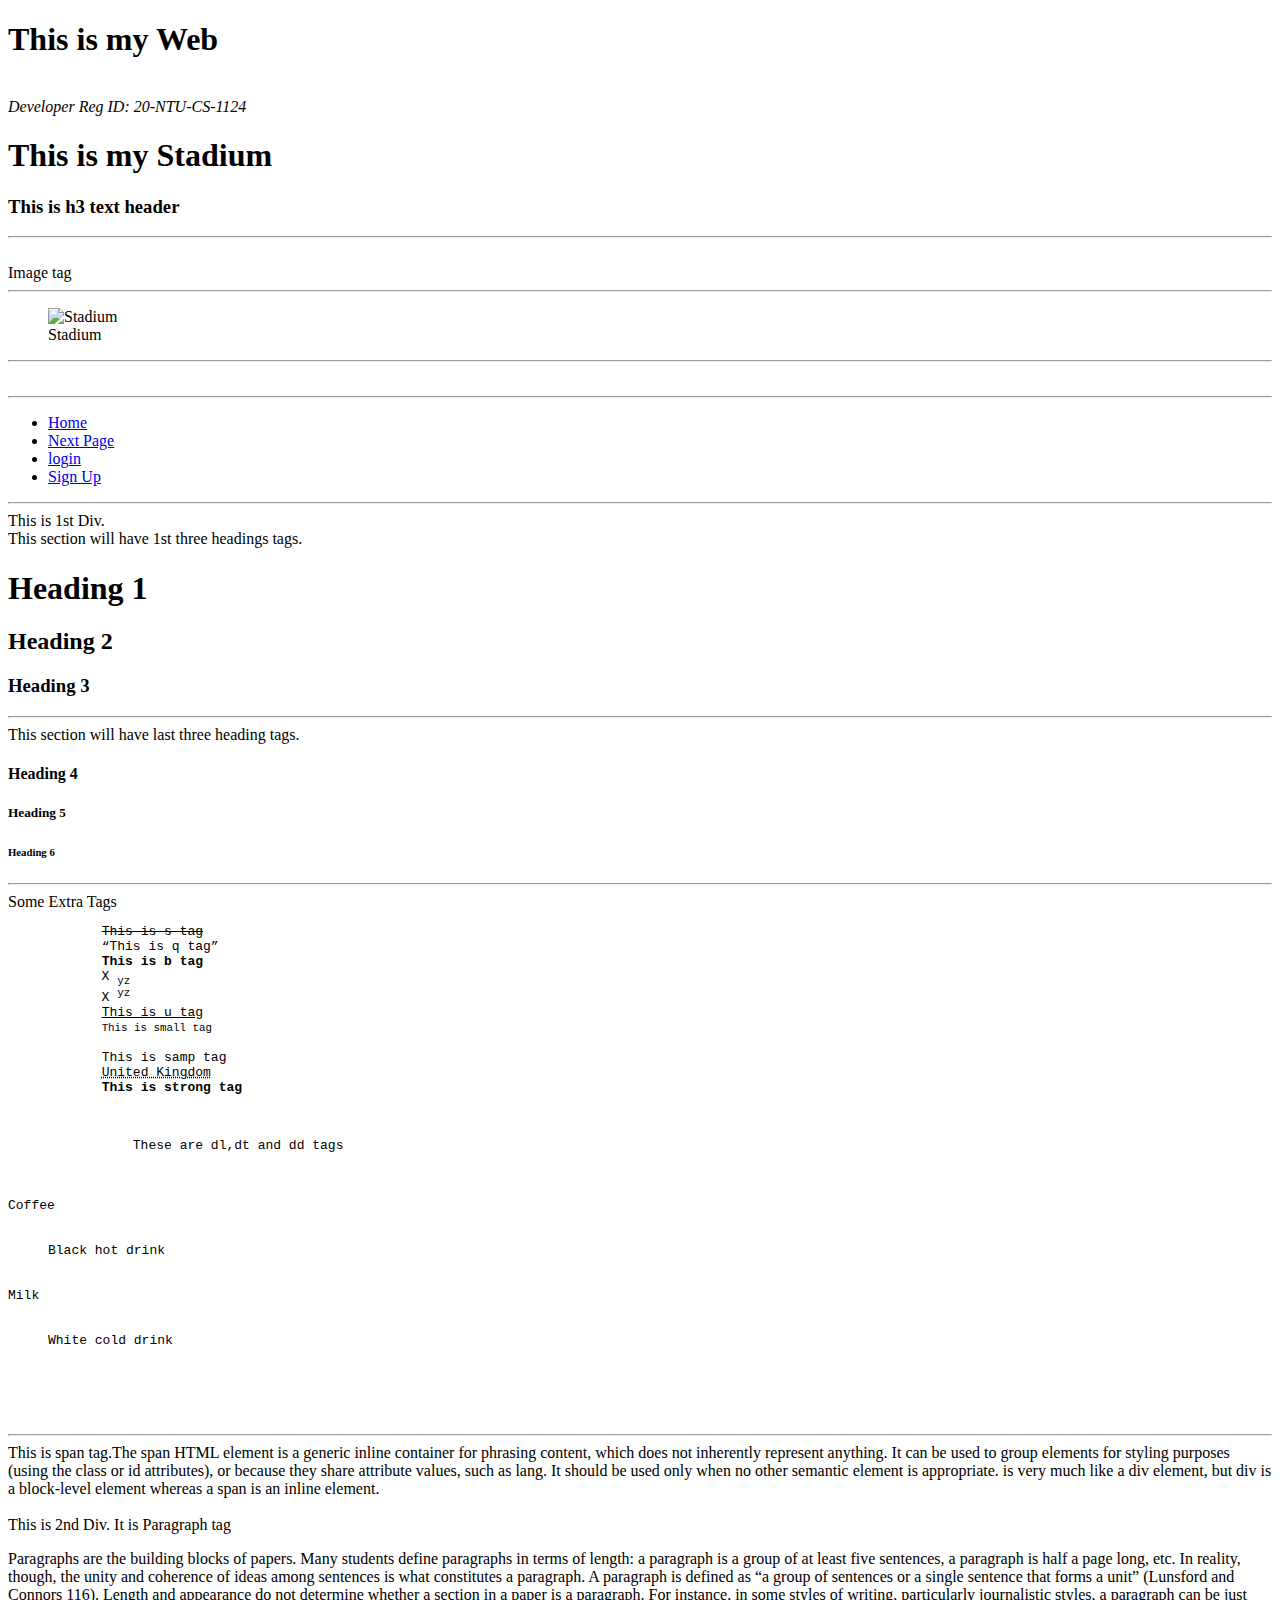
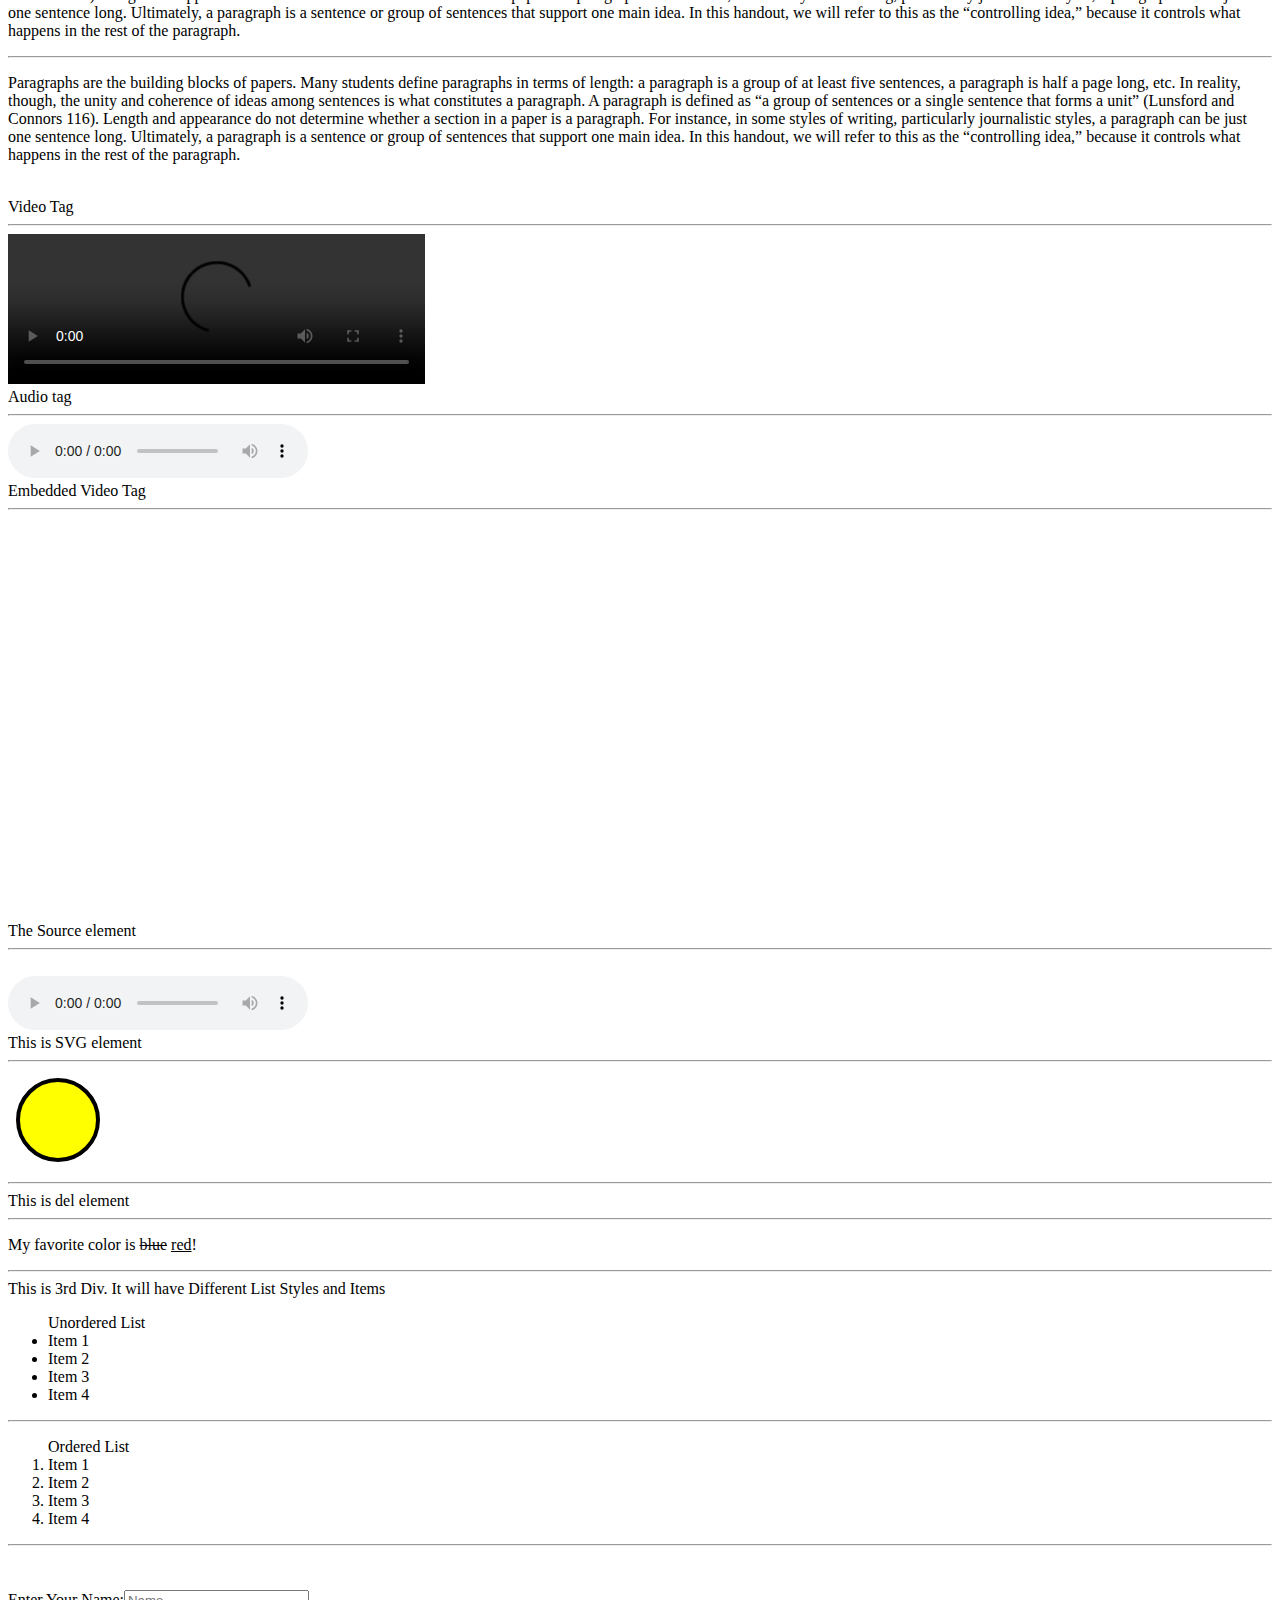
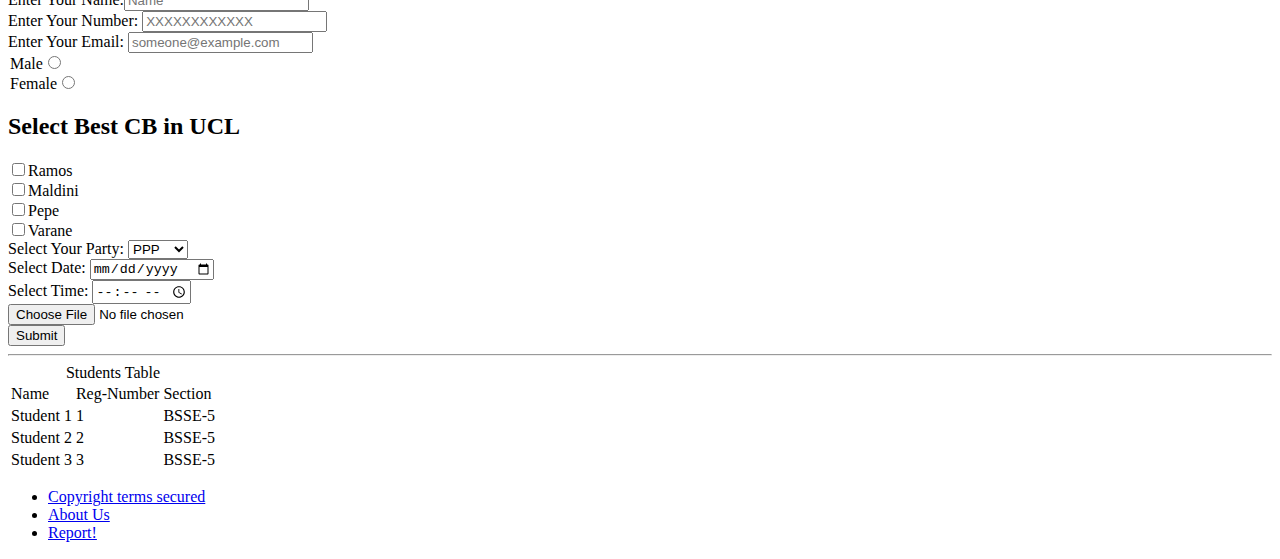
==== index.html @ 916dca89 "changes" ====
<!DOCTYPE html>
<html lang="en">
<head>
    <meta charset="UTF-8">
    <meta http-equiv="X-UA-Compatible" content="IE=edge">
    <meta name="viewport" content="width=device-width, initial-scale=1.0">
    <link rel="stylesheet" href="style.css">
    <title>Document</title>
</head>
<body>
    <h1>This is my Web</h1>
    <br>
    <address>
        Developer Reg ID: 20-NTU-CS-1124
    </address>
    <h1>This is my Stadium</h1>
    <h3>This is h3 text header</h3>
    <label for="Choose one in following"></label>
    <hr>
    <br>
    Image tag
    <hr>
    <figure>
        <img src="ground.jpg" alt="Stadium">
        <figcaption>
            Stadium  
        </figcaption>
    </figure>
    <hr>    
    
    <br>
    <header>

        <hr>
        <nav>
        <ul class="header">
            <li><a href="#">Home</a></li>
            <li><a href="#">Next Page</a></li>
            <li><a href="#">login</a></li>
            <li><a href="#">Sign Up</a></li>
        </ul>
    </nav>
    </header>
    <hr>
    <main>
        <div>
            This is 1st Div.
            <section>
                This section will have 1st three headings tags.
                <h1>Heading 1</h1>
                <h2>Heading 2</h2>
                <h3>Heading 3</h3>
                <hr>
            </section>
            <section>This section will have last three heading tags.
                <h4>Heading 4</h4>
                <h5>Heading 5</h5>
                <h6>Heading 6</h6>
                <hr>
            </section>
        </div>
        <section>
            Some Extra Tags
            <pre>
            <s>This is s tag</s>
            <q>This is q tag</q>
            <b>This is b tag</b>
            X <sub>yz</sub>
            X <sup>yz</sup>
            <u>This is u tag</u>
            <small>This is small tag</small>
            
            <samp>This is samp tag</samp>
            <abbr title="UK">United Kingdom</abbr>
            <strong>This is strong tag</strong>
            <dl>
                These are dl,dt and dd tags
                <br>
                <dt>Coffee</dt>
                <dd>Black hot drink</dd>
                <dt>Milk</dt>
                <dd>White cold drink</dd>
            </dl>
            </pre>
            <hr>
            <span>This is span tag.The span HTML element is a generic inline container for phrasing content, which does not inherently represent anything. It can be used to group elements for styling purposes (using the class or id attributes), or because they share attribute values, such as lang. It should be used only when no other semantic element is appropriate. <span> is very much like a div element, but div is a block-level element whereas a span is an inline element.</span>
            <br>
            
        </section>
        <br>

        <div>
            This is 2nd Div.
            It is Paragraph tag
            <p>Paragraphs are the building blocks of papers. Many students define paragraphs in terms of length: a paragraph is a group of at least five sentences, a paragraph is half a page long, etc. In reality, though, the unity and coherence of ideas among sentences is what constitutes a paragraph. A paragraph is defined as “a group of sentences or a single sentence that forms a unit” (Lunsford and Connors 116). Length and appearance do not determine whether a section in a paper is a paragraph. For instance, in some styles of writing, particularly journalistic styles, a paragraph can be just one sentence long. Ultimately, a paragraph is a sentence or group of sentences that support one main idea. In this handout, we will refer to this as the “controlling idea,” because it controls what happens in the rest of the paragraph.</p>
            <hr>
            <p>Paragraphs are the building blocks of papers. Many students define paragraphs in terms of length: a paragraph is a group of at least five sentences, a paragraph is half a page long, etc. In reality, though, the unity and coherence of ideas among sentences is what constitutes a paragraph. A paragraph is defined as “a group of sentences or a single sentence that forms a unit” (Lunsford and Connors 116). Length and appearance do not determine whether a section in a paper is a paragraph. For instance, in some styles of writing, particularly journalistic styles, a paragraph can be just one sentence long. Ultimately, a paragraph is a sentence or group of sentences that support one main idea. In this handout, we will refer to this as the “controlling idea,” because it controls what happens in the rest of the paragraph.</p>

        </div>
        <br>
        Video Tag
        <hr>
        <video src="rma.MP4" style="width:33% ;" controls></video>
        <br>
        Audio tag
        <hr>
        <audio src="OST-Yeh-Mera-Deewanapan-Hai-PakiUM.Com_.mp3" controls></audio>
        <br>
        Embedded Video Tag
        <hr>
        <iframe width="600" height="400" src="https://www.youtube.com/embed/itbnNiNCVj4" title="YouTube video player" frameborder="0" allow="accelerometer; autoplay; clipboard-write; encrypted-media; gyroscope; picture-in-picture" allowfullscreen></iframe>
        <br>
        The Source element
        <hr>
        <br>
        <audio controls>
            <audio controls>
                <source src="OST-Yeh-Mera-Deewanapan-Hai-PakiUM.Com_.mp3.mp3" type=".mp3">
                <source src="04 Aaj Unse Milna Hai (SongsMp3.Com).mp3" type=".mp3">
                Your browser does not support the audio element.
            </audio>
        </audio>
        <br>
        This is SVG element
        <hr>
        <svg width="100" height="100">
            <circle cx="50" cy="50" r="40" stroke="black" stroke-width="4" fill="yellow" />
        </svg>
        <hr>
        This is del element
        <hr>
        <p>My favorite color is <del>blue</del> <ins>red</ins>!</p>
        <hr>
        <div>
            This is 3rd Div. It will have Different List Styles and Items
            <ul>Unordered List
                <li>Item 1</li>
                <li>Item 2</li>
                <li>Item 3</li>
                <li>Item 4</li>
            </ul>
            <hr>
            <ol>Ordered List
                <li>Item 1</li>
                <li>Item 2</li>
                <li>Item 3</li>
                <li>Item 4</li>
            </ol>
        </div>
        <hr>
        <br>
        <br>
        <form action="">
            Enter Your Name:<input type="text" placeholder="Name">
            <br>
            Enter Your Number: <input type="number" placeholder="XXXXXXXXXXXX">
            <br>
            Enter Your Email: <input type="email" name="email" placeholder="someone@example.com" >
            <br>
            <legend>
                Male<input type="radio" name="gender" id="">
                <br>
                Female<input type="radio" name="gender" id="">
            </legend>
            <h2>Select Best CB in UCL</h2>
            <input type="checkbox" name="ramos" id="">Ramos
            <br>
            <input type="checkbox" name="maldini" id="">Maldini
            <br>
            <input type="checkbox" name="pepe" id="">Pepe
            <br>
            <input type="checkbox" name="varane"  id="">Varane
            <br>
            Select Your Party: <select name="section" id="">Section
                <option value="pti">PTI</option>
                <option value="ppp" selected>PPP</option>
                <option value="pmln">PMLN</option>
            </select>
            <br>
            Select Date: <input type="date" name="date" id="">
            <br>
            Select Time: <input type="time" name="time" id="">
            <br>
            <input type="file" placeholder="Choose File">
            <br>
            <input type="button" value="Submit">
        </form>
        <hr>
        <table>
            <caption>Students Table</caption>
            <tr>
                <td>Name</td>
                <td>Reg-Number</td>
                <td>Section</td>
            </tr>
            <tr>
                <td>Student 1</td>
                <td>1</td>
                <td>BSSE-5</td>
            </tr>
            <tr>
                <td>Student 2</td>
                <td>2</td>
                <td>BSSE-5</td>
            </tr>
            <tr>
                <td>Student 3</td>
                <td>3</td>
                <td>BSSE-5</td>
            </tr>
        </table>
    </main>
    <footer class="footer">
        <ul>
            <li><a href="#">Copyright terms secured</a></li>
            <li><a href="#">About Us</a></li>
            <li><a href="#">Report!</a></li>
        </ul>
    </footer>
</body>
</html>
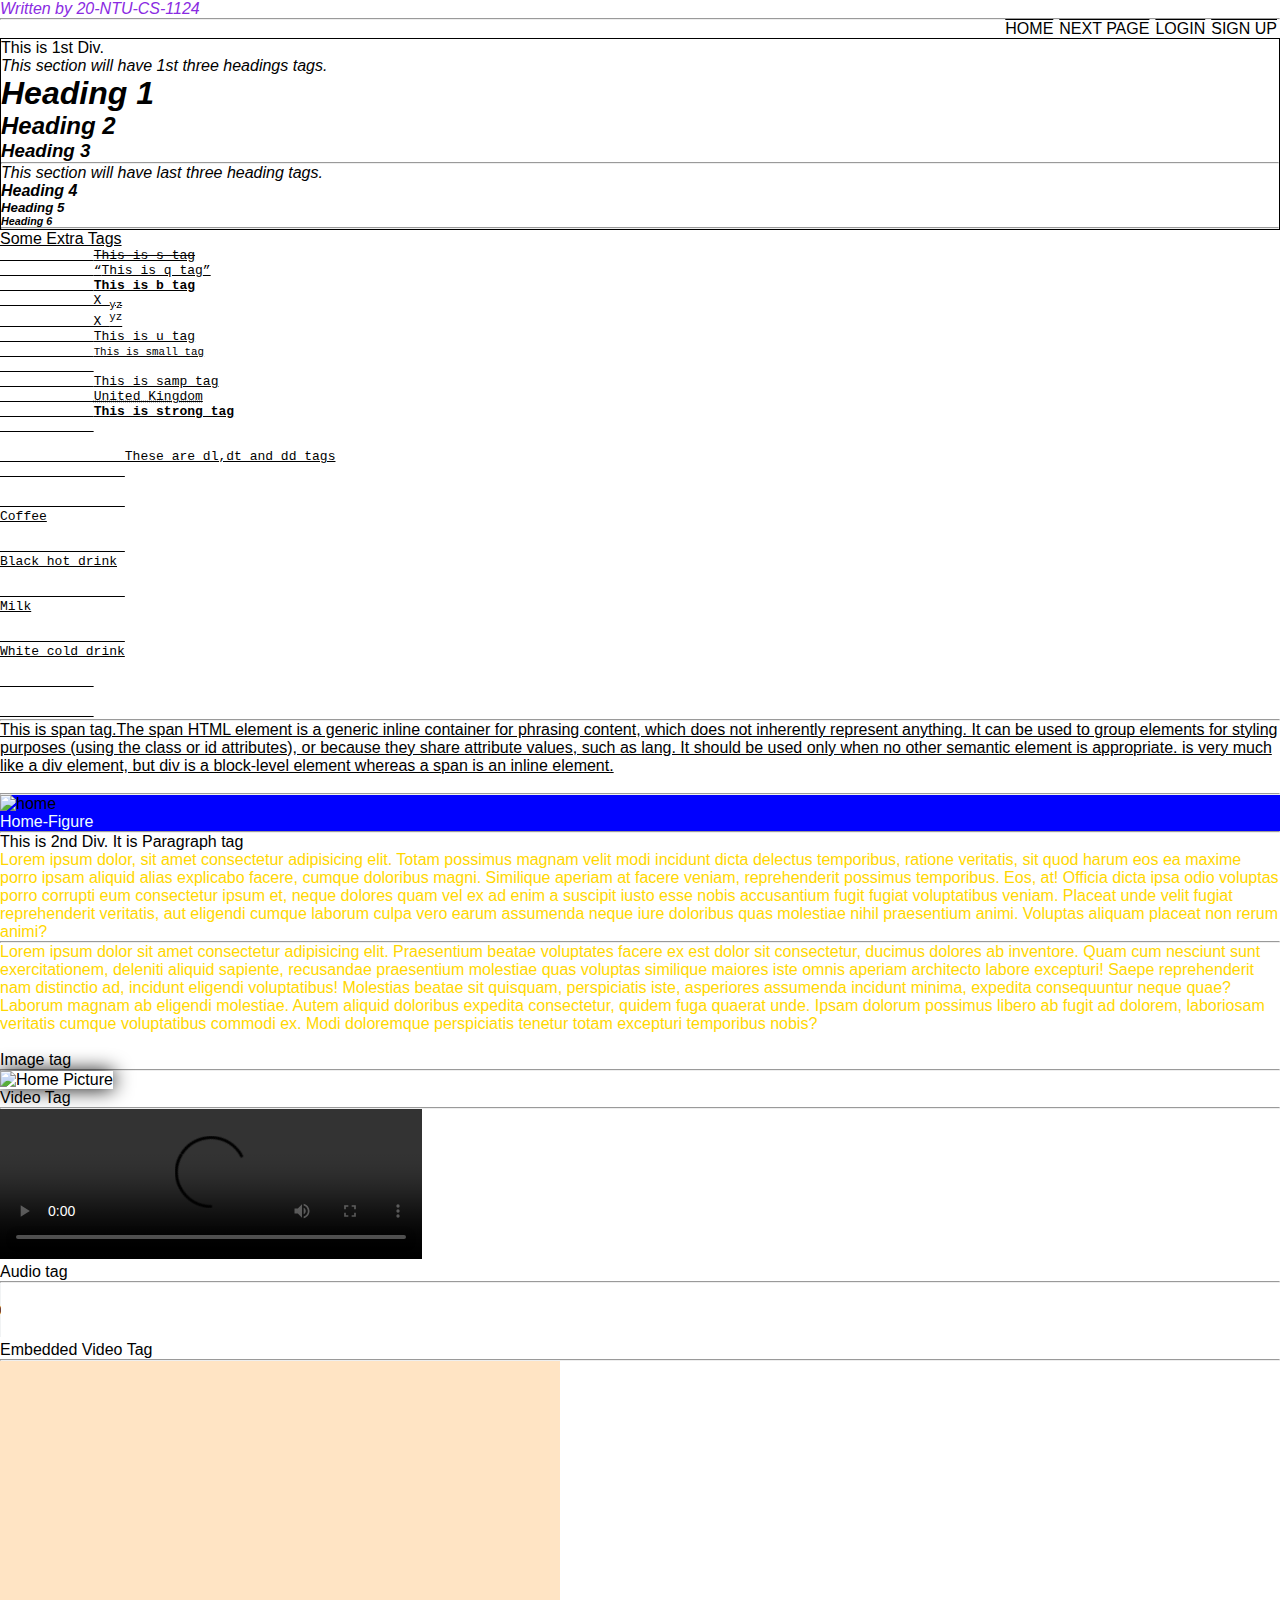
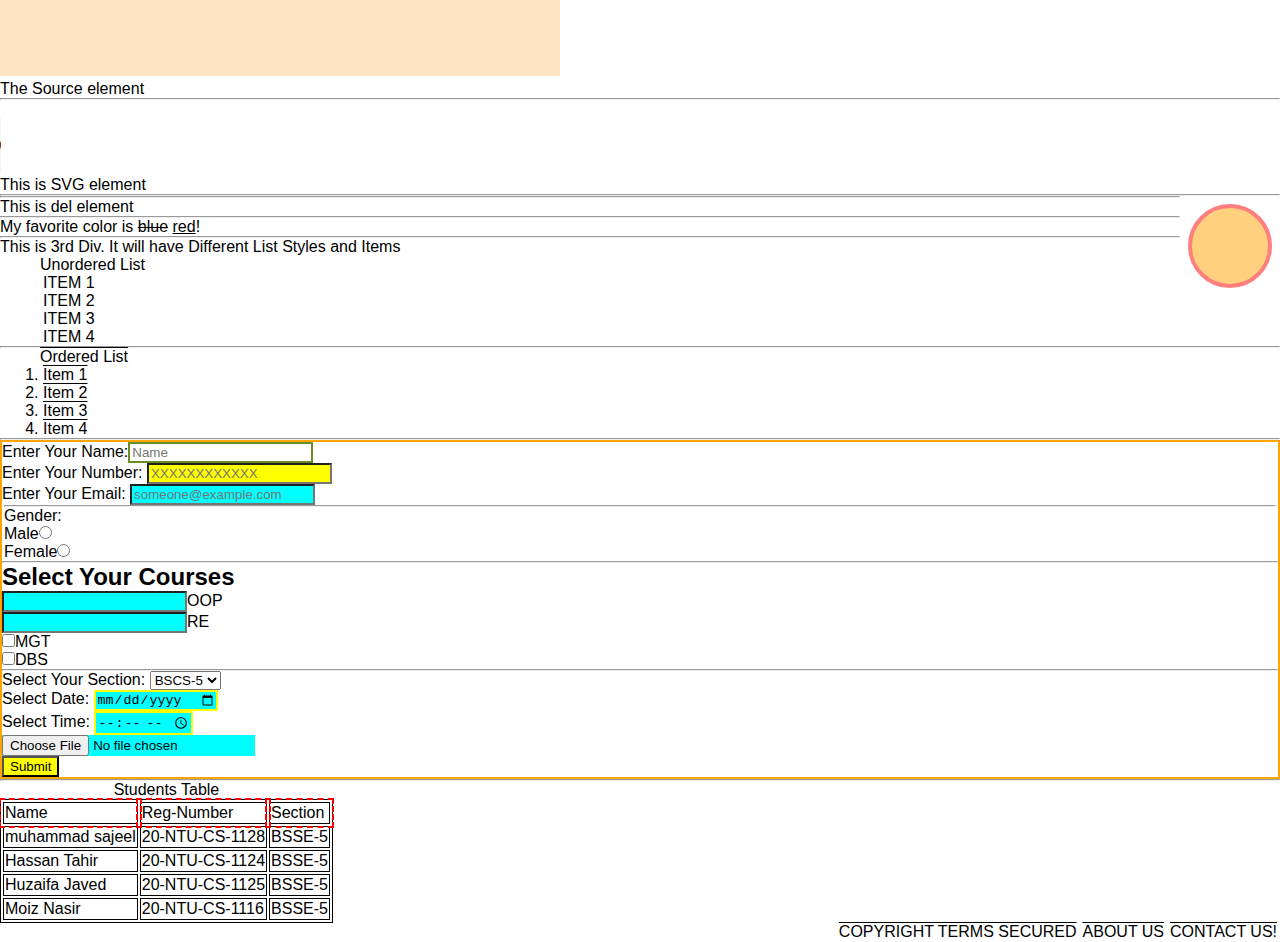
==== commit 0768b123: "aa" ====
--- a/index.html
+++ b/index.html
@@ -5,61 +5,47 @@
     <meta http-equiv="X-UA-Compatible" content="IE=edge">
     <meta name="viewport" content="width=device-width, initial-scale=1.0">
     <link rel="stylesheet" href="style.css">
-    <title>Document</title>
+    <title>Assignment</title>
+    <style>
+        table,td,tr{
+            border: 1px solid black;
+        }
+    </style>
 </head>
 <body>
-    <h1>This is my Web</h1>
-    <br>
-    <address>
-        Developer Reg ID: 20-NTU-CS-1124
-    </address>
-    <h1>This is my Stadium</h1>
-    <h3>This is h3 text header</h3>
-    <label for="Choose one in following"></label>
-    <hr>
-    <br>
-    Image tag
-    <hr>
-    <figure>
-        <img src="ground.jpg" alt="Stadium">
-        <figcaption>
-            Stadium  
-        </figcaption>
-    </figure>
-    <hr>    
-    
-    <br>
     <header>
-
+        <address id="address">
+            Written by 20-NTU-CS-1124
+        </address>
         <hr>
         <nav>
         <ul class="header">
-            <li><a href="#">Home</a></li>
+            <li><a class="visited" href="#">Home</a></li>
             <li><a href="#">Next Page</a></li>
             <li><a href="#">login</a></li>
             <li><a href="#">Sign Up</a></li>
         </ul>
     </nav>
     </header>
-    <hr>
+    <br>
     <main>
-        <div>
+        <div id="first_div">
             This is 1st Div.
-            <section>
+            <section id="italic-section">
                 This section will have 1st three headings tags.
                 <h1>Heading 1</h1>
                 <h2>Heading 2</h2>
                 <h3>Heading 3</h3>
                 <hr>
             </section>
-            <section>This section will have last three heading tags.
+            <section id="oblique_section">This section will have last three heading tags.
                 <h4>Heading 4</h4>
                 <h5>Heading 5</h5>
                 <h6>Heading 6</h6>
                 <hr>
             </section>
         </div>
-        <section>
+        <section id="extra-tags">
             Some Extra Tags
             <pre>
             <s>This is s tag</s>
@@ -83,55 +69,66 @@
             </dl>
             </pre>
             <hr>
-            <span>This is span tag.The span HTML element is a generic inline container for phrasing content, which does not inherently represent anything. It can be used to group elements for styling purposes (using the class or id attributes), or because they share attribute values, such as lang. It should be used only when no other semantic element is appropriate. <span> is very much like a div element, but div is a block-level element whereas a span is an inline element.</span>
+            <span class="span">This is span tag.The span HTML element is a generic inline container for phrasing content, which does not inherently represent anything. It can be used to group elements for styling purposes (using the class or id attributes), or because they share attribute values, such as lang. It should be used only when no other semantic element is appropriate. <span> is very much like a div element, but div is a block-level element whereas a span is an inline element.</span>
             <br>
             
         </section>
         <br>
-
-        <div>
+        <hr>
+        <figure id="figure">
+            <img src="../img/home.jpg" alt="home" width="33%">
+            <figcaption>
+                Home-Figure 
+            </figcaption>
+        </figure>
+        <hr>
+        <div class="second_div">
             This is 2nd Div.
             It is Paragraph tag
-            <p>Paragraphs are the building blocks of papers. Many students define paragraphs in terms of length: a paragraph is a group of at least five sentences, a paragraph is half a page long, etc. In reality, though, the unity and coherence of ideas among sentences is what constitutes a paragraph. A paragraph is defined as “a group of sentences or a single sentence that forms a unit” (Lunsford and Connors 116). Length and appearance do not determine whether a section in a paper is a paragraph. For instance, in some styles of writing, particularly journalistic styles, a paragraph can be just one sentence long. Ultimately, a paragraph is a sentence or group of sentences that support one main idea. In this handout, we will refer to this as the “controlling idea,” because it controls what happens in the rest of the paragraph.</p>
-            <hr>
-            <p>Paragraphs are the building blocks of papers. Many students define paragraphs in terms of length: a paragraph is a group of at least five sentences, a paragraph is half a page long, etc. In reality, though, the unity and coherence of ideas among sentences is what constitutes a paragraph. A paragraph is defined as “a group of sentences or a single sentence that forms a unit” (Lunsford and Connors 116). Length and appearance do not determine whether a section in a paper is a paragraph. For instance, in some styles of writing, particularly journalistic styles, a paragraph can be just one sentence long. Ultimately, a paragraph is a sentence or group of sentences that support one main idea. In this handout, we will refer to this as the “controlling idea,” because it controls what happens in the rest of the paragraph.</p>
+            <p>Lorem ipsum dolor, sit amet consectetur adipisicing elit. Totam possimus magnam velit modi incidunt dicta delectus temporibus, ratione veritatis, sit quod harum eos ea maxime porro ipsam aliquid alias explicabo facere, cumque doloribus magni. Similique aperiam at facere veniam, reprehenderit possimus temporibus. Eos, at! Officia dicta ipsa odio voluptas porro corrupti eum consectetur ipsum et, neque dolores quam vel ex ad enim a suscipit iusto esse nobis accusantium fugit fugiat voluptatibus veniam. Placeat unde velit fugiat reprehenderit veritatis, aut eligendi cumque laborum culpa vero earum assumenda neque iure doloribus quas molestiae nihil praesentium animi. Voluptas aliquam placeat non rerum animi?</p>
+            <hr>
+            <p>Lorem ipsum dolor sit amet consectetur adipisicing elit. Praesentium beatae voluptates facere ex est dolor sit consectetur, ducimus dolores ab inventore. Quam cum nesciunt sunt exercitationem, deleniti aliquid sapiente, recusandae praesentium molestiae quas voluptas similique maiores iste omnis aperiam architecto labore excepturi! Saepe reprehenderit nam distinctio ad, incidunt eligendi voluptatibus! Molestias beatae sit quisquam, perspiciatis iste, asperiores assumenda incidunt minima, expedita consequuntur neque quae? Laborum magnam ab eligendi molestiae. Autem aliquid doloribus expedita consectetur, quidem fuga quaerat unde. Ipsam dolorum possimus libero ab fugit ad dolorem, laboriosam veritatis cumque voluptatibus commodi ex. Modi doloremque perspiciatis tenetur totam excepturi temporibus nobis?</p>
 
         </div>
         <br>
+        Image tag
+        <hr>
+        <img id="image_2" src="../img/home.jpg" alt="Home Picture" style="width:33%">
+        <br>
         Video Tag
         <hr>
-        <video src="rma.MP4" style="width:33% ;" controls></video>
+        <video id="video" src="../video/Amazoncom ROYBI Robot Smart Kids Educational Companion Toy for Preschool STEM Language Learning  Teaching English Spanish French Chinese Over 1000 Interactive Activities  Stories  Toys  Games - .mp4.mp4" style="width:33% ;" controls></video>
         <br>
         Audio tag
         <hr>
-        <audio src="OST-Yeh-Mera-Deewanapan-Hai-PakiUM.Com_.mp3" controls></audio>
+        <audio src="../audio/Abdul Hannan & Rovalio - Iraaday (Official Music Video).mp3" controls></audio>
         <br>
         Embedded Video Tag
         <hr>
-        <iframe width="600" height="400" src="https://www.youtube.com/embed/itbnNiNCVj4" title="YouTube video player" frameborder="0" allow="accelerometer; autoplay; clipboard-write; encrypted-media; gyroscope; picture-in-picture" allowfullscreen></iframe>
+        <iframe id="embed" width="560" height="315" src="https://www.youtube.com/embed/qIjaPWNVDL8" title="YouTube video player" frameborder="0" allow="accelerometer; autoplay; clipboard-write; encrypted-media; gyroscope; picture-in-picture" allowfullscreen></iframe>
         <br>
         The Source element
         <hr>
         <br>
         <audio controls>
             <audio controls>
-                <source src="OST-Yeh-Mera-Deewanapan-Hai-PakiUM.Com_.mp3.mp3" type=".mp3">
-                <source src="04 Aaj Unse Milna Hai (SongsMp3.Com).mp3" type=".mp3">
+                <source src="../audio/Abdul Hannan & Rovalio - Iraaday (Official Music Video).mp3" type="audio/mp3">
+                <source src="../audio/Asim Azhar - Habibi (Official Video) - New Song 2022.mp3" type="audio/mp3">
                 Your browser does not support the audio element.
             </audio>
         </audio>
         <br>
         This is SVG element
         <hr>
-        <svg width="100" height="100">
-            <circle cx="50" cy="50" r="40" stroke="black" stroke-width="4" fill="yellow" />
+        <svg id="svg" width="100" height="100">
+            <circle cx="50" cy="50" r="40" stroke="red" stroke-width="4" fill="orange" />
         </svg>
         <hr>
         This is del element
         <hr>
         <p>My favorite color is <del>blue</del> <ins>red</ins>!</p>
         <hr>
-        <div>
+        <div class="listing">
             This is 3rd Div. It will have Different List Styles and Items
             <ul>Unordered List
                 <li>Item 1</li>
@@ -140,7 +137,7 @@
                 <li>Item 4</li>
             </ul>
             <hr>
-            <ol>Ordered List
+            <ol >Ordered List
                 <li>Item 1</li>
                 <li>Item 2</li>
                 <li>Item 3</li>
@@ -148,33 +145,36 @@
             </ol>
         </div>
         <hr>
-        <br>
-        <br>
         <form action="">
-            Enter Your Name:<input type="text" placeholder="Name">
-            <br>
-            Enter Your Number: <input type="number" placeholder="XXXXXXXXXXXX">
-            <br>
-            Enter Your Email: <input type="email" name="email" placeholder="someone@example.com" >
+            Enter Your Name:<input type="text" placeholder="Name" required>
+            <br>
+            Enter Your Number: <input type="number" placeholder="XXXXXXXXXXXX" readonly>
+            <br>
+            Enter Your Email: <input type="email" class="default valid" name="email" placeholder="someone@example.com" >
             <br>
             <legend>
-                Male<input type="radio" name="gender" id="">
+                <hr>
+                Gender:
+                <br>
+                Male<input type="radio" name="gender" id="" >
                 <br>
                 Female<input type="radio" name="gender" id="">
             </legend>
-            <h2>Select Best CB in UCL</h2>
-            <input type="checkbox" name="ramos" id="">Ramos
-            <br>
-            <input type="checkbox" name="maldini" id="">Maldini
-            <br>
-            <input type="checkbox" name="pepe" id="">Pepe
-            <br>
-            <input type="checkbox" name="varane"  id="">Varane
-            <br>
-            Select Your Party: <select name="section" id="">Section
-                <option value="pti">PTI</option>
-                <option value="ppp" selected>PPP</option>
-                <option value="pmln">PMLN</option>
+            <hr>
+            <h2>Select Your Courses</h2>
+            <input type="checkbox invalid" name="oop" id="" >OOP
+            <br>
+            <input type="checkbox in-range" name="re" id="">RE
+            <br>
+            <input type="checkbox" name="mgt" id="">MGT
+            <br>
+            <input type="checkbox" name="dbs"  id="">DBS
+            <br>
+            <hr>
+            Select Your Section: <select name="section" id="">Section
+                <option value="se">BSSE-5</option>
+                <option value="cs" selected>BSCS-5</option>
+                <option value="it">BSIT-5</option>
             </select>
             <br>
             Select Date: <input type="date" name="date" id="">
@@ -188,34 +188,40 @@
         <hr>
         <table>
             <caption>Students Table</caption>
-            <tr>
+            <tr class="head">
                 <td>Name</td>
                 <td>Reg-Number</td>
                 <td>Section</td>
             </tr>
+            <tr class="first">
+                <td class="name">Muhammad Sajeel</td>
+                <td>20-NTU-CS-1128</td>
+                <td>BSSE-5</td>
+            </tr>
             <tr>
-                <td>Student 1</td>
-                <td>1</td>
+                <td>Hassan Tahir</td>
+                <td>20-NTU-CS-1124</td>
                 <td>BSSE-5</td>
             </tr>
             <tr>
-                <td>Student 2</td>
-                <td>2</td>
+                <td>Huzaifa Javed</td>
+                <td>20-NTU-CS-1125</td>
                 <td>BSSE-5</td>
             </tr>
             <tr>
-                <td>Student 3</td>
-                <td>3</td>
+                <td>Moiz Nasir</td>
+                <td>20-NTU-CS-1116</td>
                 <td>BSSE-5</td>
             </tr>
         </table>
     </main>
-    <footer class="footer">
-        <ul>
+    <footer >
+        <ul class="footer">
             <li><a href="#">Copyright terms secured</a></li>
             <li><a href="#">About Us</a></li>
-            <li><a href="#">Report!</a></li>
+            <li><a href="#">Contact Us!</a></li>
         </ul>
     </footer>
+    
 </body>
 </html>--- a/style.css
+++ b/style.css
@@ -0,0 +1,123 @@
+*{
+    margin: 0;
+}
+body{
+    font-family: 'Gill Sans', 'Gill Sans MT', Calibri, 'Trebuchet MS', sans-serif;
+}
+p{
+    font-weight: 400;
+}
+div p{
+    color: gold;
+}
+div + p{
+    color: orange;
+}
+.header {
+    display: flex;
+    float: right;
+    text-decoration: none;
+    list-style: none;
+}
+#first_div{
+    border: 1px solid black;
+}
+#italic-section{
+    font-style: italic;
+}
+#oblique_section{
+    font-style:oblique;
+}
+#address{
+    color: blueviolet;
+}
+#extra-tags{
+    text-decoration: underline;
+}
+#span{
+    text-transform: capitalize;
+}
+#figure{
+    background-color: blue;
+}
+figcaption{
+    color: azure;
+}
+#second_div{
+    font-size: medium;
+}
+#image_2{
+    height: 200px;
+    width: 25%;
+    box-shadow: 0px 0px 20px black;
+}
+#video{
+    position: relative;
+}
+#embed{
+    background-color: bisque;
+}
+#svg{
+    float: right;
+    opacity: 50%;
+}
+li{
+    margin-left: 3px;
+    margin-right: 3px;
+}
+.listing ul{
+    list-style: none;
+}
+.listing ul li {
+    text-transform: uppercase;
+}
+a:hover{
+    background-color: red;
+}
+.listing ol {
+    text-decoration:overline;
+}
+a:link{
+    text-decoration: overline;
+}
+form{
+    border: 2px solid orange;
+}
+.head td{
+    outline-color: red;
+    outline-offset: 2px;
+    outline-style: dashed;
+    outline-width: 2px;
+}
+.first .name{
+    text-transform: lowercase;
+}
+input:read-only {
+    background-color: yellow;
+  }
+  input:default {
+    box-shadow: 0 0 1px 1px olivedrab;
+  }
+  a:visited {
+    color: pink;
+  }
+  input:valid {
+    background-color: aqua;
+  }
+  input:invalid {
+    border: 2px solid olivedrab;
+  }
+  input:in-range {
+    border: 2px solid yellow;
+  }
+a{
+    text-decoration: none;
+    text-transform: uppercase;
+    color: black;
+}
+.footer{
+    display: flex;
+    text-decoration: none;
+    list-style: none;
+    float: right;
+}